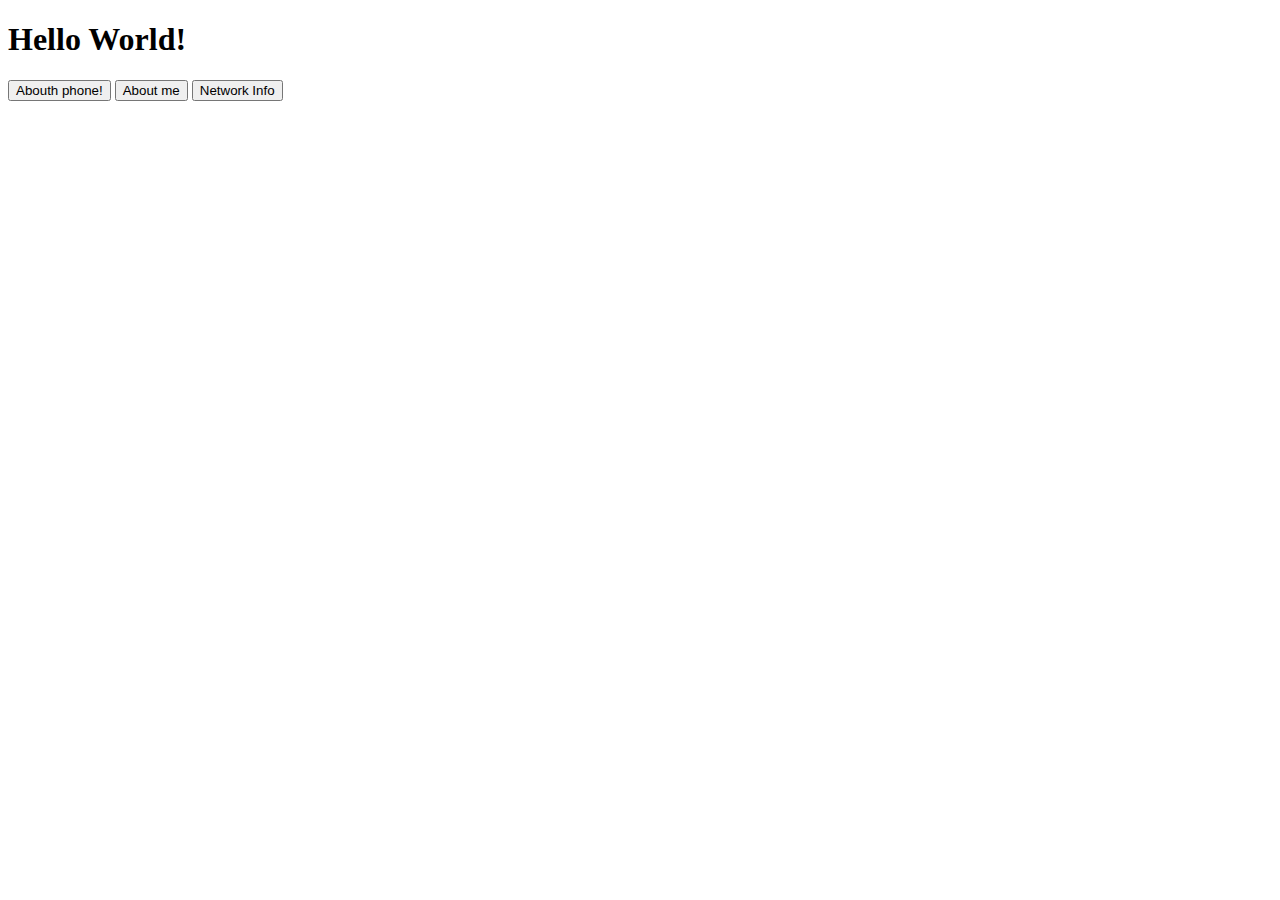
==== platforms/browser/www/index.html @ 91a9218b "Initial commit" ====
<!DOCTYPE html>
<html>
	<head>
		<meta http-equiv="Content-type" content="text/html; charset=utf-8">
		<script src="js/pgb.js"></script>
		<script src="cordova.js"></script>
	</head>
	<body onload="init()">
		<h1>Hello World!</h1>
		<p id="dp"></p>
		<input type="button" onclick="deviceInfo()" value="Abouth phone!">
		<input type="button" onclick="myInfo()" value="About me">
		<input type="button" onclick="checkConnection()" value="Network Info">
	</body>
</html>
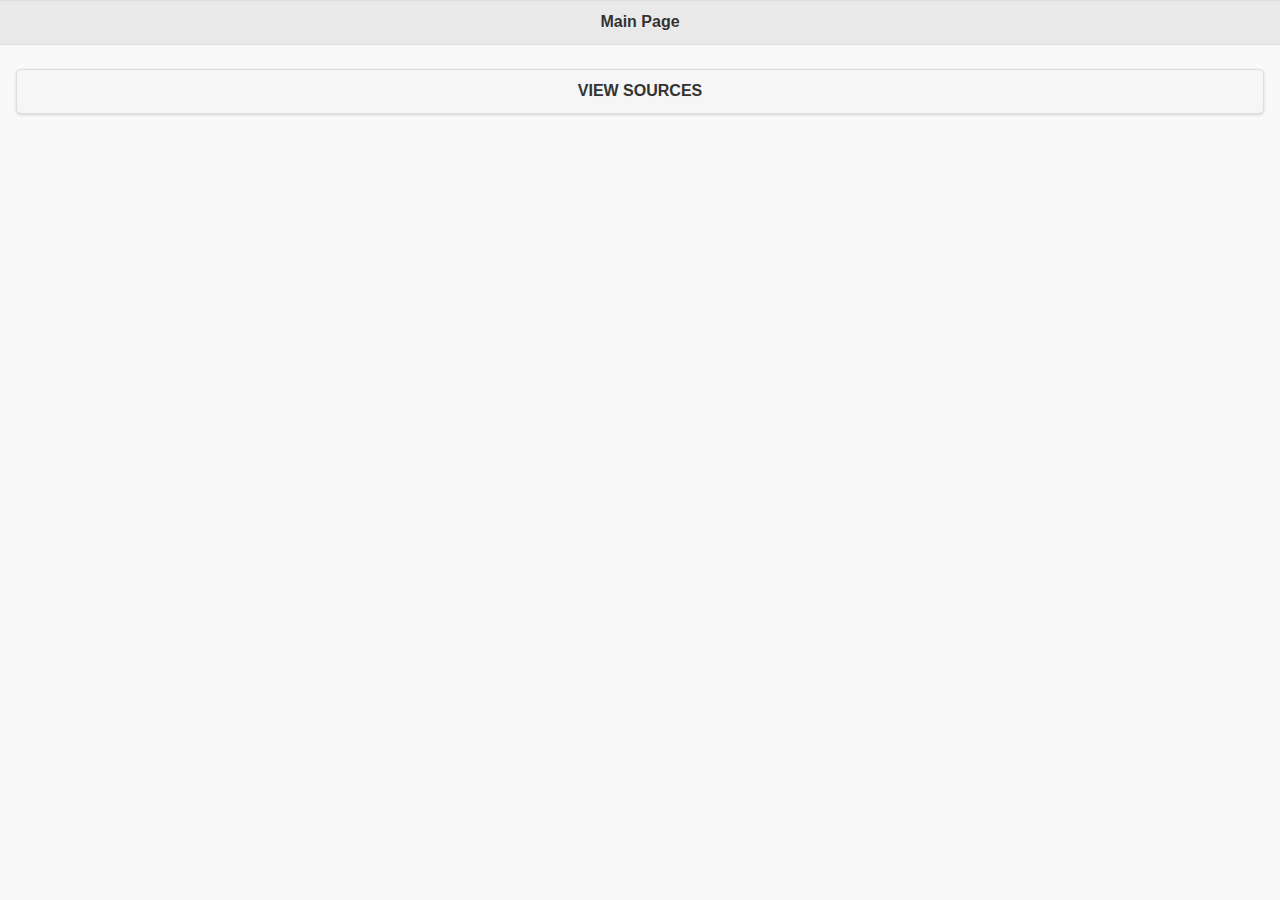
==== commit 6c657e7f: "first listing of sources and articles" ====
--- a/platforms/browser/www/index.html
+++ b/platforms/browser/www/index.html
@@ -4,12 +4,38 @@
 		<meta http-equiv="Content-type" content="text/html; charset=utf-8">
 		<script src="js/pgb.js"></script>
 		<script src="cordova.js"></script>
+		<link rel="stylesheet" href="css/jquery.mobile-1.4.5.min.css" />
+		<script src="js/jquery-2.1.4.min.js"></script>
+		<script src="js/jquery.mobile-1.4.5.min.js"></script>
+        <script type="text/javascript" src="js/app.js"></script>
 	</head>
-	<body onload="init()">
-		<h1>Hello World!</h1>
-		<p id="dp"></p>
-		<input type="button" onclick="deviceInfo()" value="Abouth phone!">
-		<input type="button" onclick="myInfo()" value="About me">
-		<input type="button" onclick="checkConnection()" value="Network Info">
+	<body>
+		
+		<div data-role="page" id="start">
+		  <div data-role="header">
+			<h1>Main Page</h1>
+		  </div>
+		  <div data-role="content" class="main_content">
+              <input type="button" name="source" id="sources_button" value="VIEW SOURCES" />
+            </div>
+		</div> 
+        
+        <div data-role="page" id="sources">
+		  <div data-role="header">
+			<h1>Sources</h1>
+		  </div>
+		  <div data-role="content" class="sources_content">
+              
+          </div>
+		</div> 
+        
+        <div data-role="page" id="articles">
+		  <div data-role="header">
+			<h1>Sources</h1>
+		  </div>
+		  <div data-role="content" class="sources_content">
+              
+          </div>
+		</div>
 	</body>
 </html>
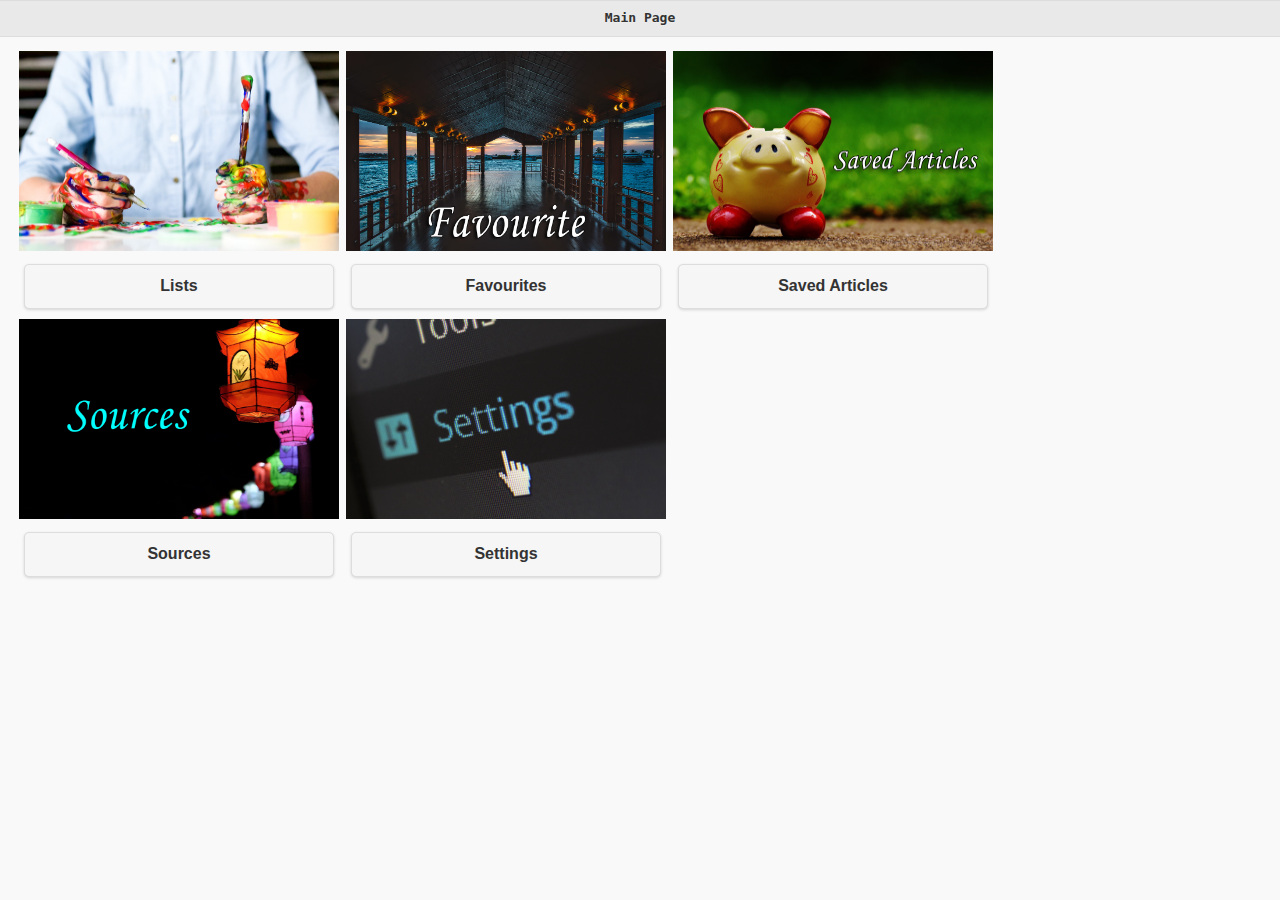
==== commit 70c0585a: "added proper titles of Articles page, deleting all sources as string appended to one of body tags fo" ====
--- a/platforms/browser/www/index.html
+++ b/platforms/browser/www/index.html
@@ -1,41 +1,116 @@
 <!DOCTYPE html>
 <html>
-	<head>
-		<meta http-equiv="Content-type" content="text/html; charset=utf-8">
-		<script src="js/pgb.js"></script>
-		<script src="cordova.js"></script>
-		<link rel="stylesheet" href="css/jquery.mobile-1.4.5.min.css" />
-		<script src="js/jquery-2.1.4.min.js"></script>
-		<script src="js/jquery.mobile-1.4.5.min.js"></script>
-        <script type="text/javascript" src="js/app.js"></script>
-	</head>
-	<body>
-		
-		<div data-role="page" id="start">
-		  <div data-role="header">
-			<h1>Main Page</h1>
-		  </div>
-		  <div data-role="content" class="main_content">
-              <input type="button" name="source" id="sources_button" value="VIEW SOURCES" />
+
+<head>
+    <meta http-equiv="Content-type" content="text/html; charset=utf-8">
+    <link rel="stylesheet" href="css/jquery.mobile-1.4.5.min.css" />
+    <link rel="stylesheet" href="style.css" />
+    <script src="js/jquery-2.1.4.min.js"></script>
+    <script src="js/jquery.mobile-1.4.5.min.js"></script>
+    <script type="text/javascript" src="js/listeners.js"></script>
+    <script type="text/javascript" src="js/ajax.js"></script>
+    <script type="text/javascript" src="js/db.js"></script>
+    <script type="text/javascript" src="js/app.js"></script>
+</head>
+
+<body>
+    <div class="container">
+
+        <!-- --------------------------| MAIN PAGE |----------------------------- -->
+        <div data-role="page" id="start">
+            <div data-role="header">
+                <h1>Main Page</h1>
             </div>
-		</div> 
-        
-        <div data-role="page" id="sources">
-		  <div data-role="header">
-			<h1>Sources</h1>
-		  </div>
-		  <div data-role="content" class="sources_content">
-              
-          </div>
-		</div> 
-        
-        <div data-role="page" id="articles">
-		  <div data-role="header">
-			<h1>Sources</h1>
-		  </div>
-		  <div data-role="content" class="sources_content">
-              
-          </div>
-		</div>
-	</body>
+
+            <div class="container">
+                <div data-role="content" class="main_content">
+                    <div class="ui-block-e">
+                        <!-- <a href="#" class="ui-btn ui-corner-all ui-shadow">Fifth Column</a> -->
+                        <img src="img/creativeman.jpeg" width="320" height="200" />
+                        <input type="button" name="source" id="lists_button" value="Lists" />
+                    </div>
+                    <div class="ui-block-e">
+                        <!-- <a href="#" class="ui-btn ui-corner-all ui-shadow">Fifth Column</a> -->
+                        <img src="img/pexels.jpeg" width="320" height="200" />
+                        <input type="button" name="source" id="favourites_button" value="Favourites" />
+                    </div>
+                    <div class="ui-block-e">
+                        <!-- <a href="#" class="ui-btn ui-corner-all ui-shadow">Fifth Column</a> -->
+                        <img src="img/saved.JPG" width="320" height="200" />
+                        <input type="button" name="source" id="saved_button" value="Saved Articles" />
+                    </div>
+                    <div class="ui-block-e">
+                        <!-- <a href="#" class="ui-btn ui-corner-all ui-shadow">Fifth Column</a> -->
+                        <img src="img/source.jpg" width="320" height="200" />
+                        <input type="button" name="source" id="sources_button" value="Sources" />
+                    </div>
+                    <div class="ui-block-e">
+                        <!-- <a href="#" class="ui-btn ui-corner-all ui-shadow">Fifth Column</a> -->
+                        <img src="img/settings.jpeg" width="320" height="200" />
+                        <input type="button" name="source" id="settings_button" value="Settings" />
+                    </div>
+                </div>
+            </div>
+
+        </div>
+
+        <!-- --------------------------| LISTS PAGE |----------------------------- -->
+        <div data-role="page" id="lists">
+            <div data-role="header">
+                <h1>Your lists</h1>
+                <a href="#add_list_popup" data-rel="popup" class="ui-btn ui-corner-all ui-shadow ui-btn-inline ui-icon-plus ui-btn-icon-left ui-btn-right ui-btn-a" data-transition="pop">Add</a>
+
+                <div data-role="popup" id="add_list_popup" data-theme="a" class="ui-corner-all">
+                    <form>
+                        <div style="padding:10px 20px;">
+                            <h2>Enter list name:</h2>
+                            <input type="text" name="list_name_textbox" id="list_name_textbox" value="" data-theme="a">
+                            <button type="submit" id="save_new_list" value="list_name_textbox" class="ui-btn ui-corner-all ui-shadow ui-btn-b ui-btn-icon-left ui-icon-check">Save</button>
+                            <button type="submit" id="cancel_new_list" class="ui-btn ui-corner-all ui-shadow ui-btn-b ui-btn-icon-left ui-icon-delete">Cancel</button>
+                        </div>
+                    </form>
+                </div>
+            </div>
+
+            <div data-role="content" class="lists_content">
+                <ul data-role="listview" data-inset="true" id="lists_listview"></ul>
+            </div>
+        </div>
+
+        <!-- --------------------------| SOURCES PAGE |----------------------------- -->
+        <div data-role="page" data-list-id='all' id="sources">
+            <div data-role="header">
+                <h1>Sources</h1>
+            </div>
+            <div data-role="content" class="sources_content">
+                <ul data-role="listview" data-inset="true" id="sources_listview" data-split-icon="gear"></ul>
+            </div>
+
+            <div data-role="popup" id="add_to_list" class="ui-content" style="max-width:340px; padding-bottom:2em;">
+                <div style="padding:10px 20px;">
+                    <h3>Pick list</h3>
+                    <ul data-role="listview" data-split-icon="gear" data-inset="true" id="add_to_list_listview"></ul>
+
+                    <div data-role="popup" id="saved_popup" class="ui-content" style="max-width:350px;">
+                        <p>Saved</p>
+                    </div>
+                </div>
+            </div>
+        </div>
+
+        <!-- --------------------------| ARTICLES PAGE |----------------------------- -->
+        <div data-role="page" data-articles='all' id="articles">
+            <div data-role="header">
+                <h1>Articles</h1>
+            </div>
+            <div data-role="content" class="articles_content">
+                <ul data-role="listview" data-split-icon="gear" data-inset="true" id="articles_listview"></ul>
+            </div>
+        </div>
+
+    </div>
+
+
+</body>
+
 </html>
--- a/platforms/browser/www/style.css
+++ b/platforms/browser/www/style.css
@@ -0,0 +1,115 @@
+* {box-sizing: border-box;}
+body {
+	margin:0;
+	padding:0;
+	font-family: monospace;
+}
+	.preload {
+	width: 100%;
+	height: 100%;
+	background: #333;
+	position: fixed;
+	top: 0;
+	left: 0;
+	z-index: 1;
+	}
+
+	.logo{
+		width: 300px;
+		height: 70px;
+		margin:150px auto 50px auto;
+		font-size: 50px;
+		text-shadow: -1px 2px 2px #000;
+		text-align: center;
+		color: azure;
+	}
+	.loader-frame{
+		width: 70px;
+		height: 70px;
+		margin: auto;
+		position: relative;
+	}
+
+	.loader1, .loader2{
+		position: absolute;
+		border: 5px solid transparent;
+		border-radius: 50%;
+	}
+	.loader1{
+		width: 70px;
+		height: 70px;
+		border-top: 5px solid azure;
+		border-bottom: 5px solid azure;
+		animation: clockwisepin 2s linear 3; 
+	}
+	.loader2{
+		width: 60px;
+		height: 60px;
+		border-left: 5px solid darkturquoise;
+		border-right: 5px solid darkturquoise; 
+		top: 5px; left: 5px;
+		animation: anticlockwisepin 2s linear 3;
+	}
+
+	@keyframes clockwisepin {
+		from {transform: rotate(0deg);}
+		to {transform: rotate(360deg);}
+	}
+	@keyframes anticlockwisepin {
+		from {transform: rotate(0deg);}
+		to {transform: rotate(-360deg);}
+	}
+	@keyframes fadeout {
+		from {opacity: 1;}
+		to {opacity: 0;}
+	}
+
+	/*.textos{
+		text-align: center;
+	}
+
+	.thumb {
+    margin-bottom: 3%;
+    float: left;
+    position: relative;
+    width: 400px; 
+    height: 300px;
+} */
+
+.buttonlist{
+	background: #0087ff;
+	height: 100px;
+    width: 100px;
+	border: 2px solid rgba(33, 68, 72, 0.59);
+	color: rgba(0, 0, 0, 0.55);
+    text-align: center;
+    font: bold 0.9em/100px "Helvetica Neue", Helvetica, Arial, sans-serif;
+
+	
+	font-style: normal;
+	font-variant: normal;
+	font-weight: 500;
+	line-height: 66.4px;
+
+    background: -webkit-linear-gradient(top, #0087ff, #01396b);
+    background: -moz-linear-gradient(top, #0087ff, #01396b);
+    background: -o-linear-gradient(top, #0087ff, #01396b);
+    background: -ms-linear-gradient(top, #0087ff, #01396b);
+    background: linear-gradient(top, #0087ff, #01396b);
+ 
+    -webkit-border-radius: 50px;
+    -khtml-border-radius: 50px;
+    -moz-border-radius: 50px;
+    border-radius: 50px;
+ 
+    -webkit-box-shadow: 0 8px 0 #01396b;
+    -moz-box-shadow: 0 8px 0 #01396b;
+    box-shadow: 0 8px 0 #01396b;
+}
+
+.ui-block-e{
+	float: left;
+	position: relative;
+	padding-left: 5px;
+	margin: 1px;
+}
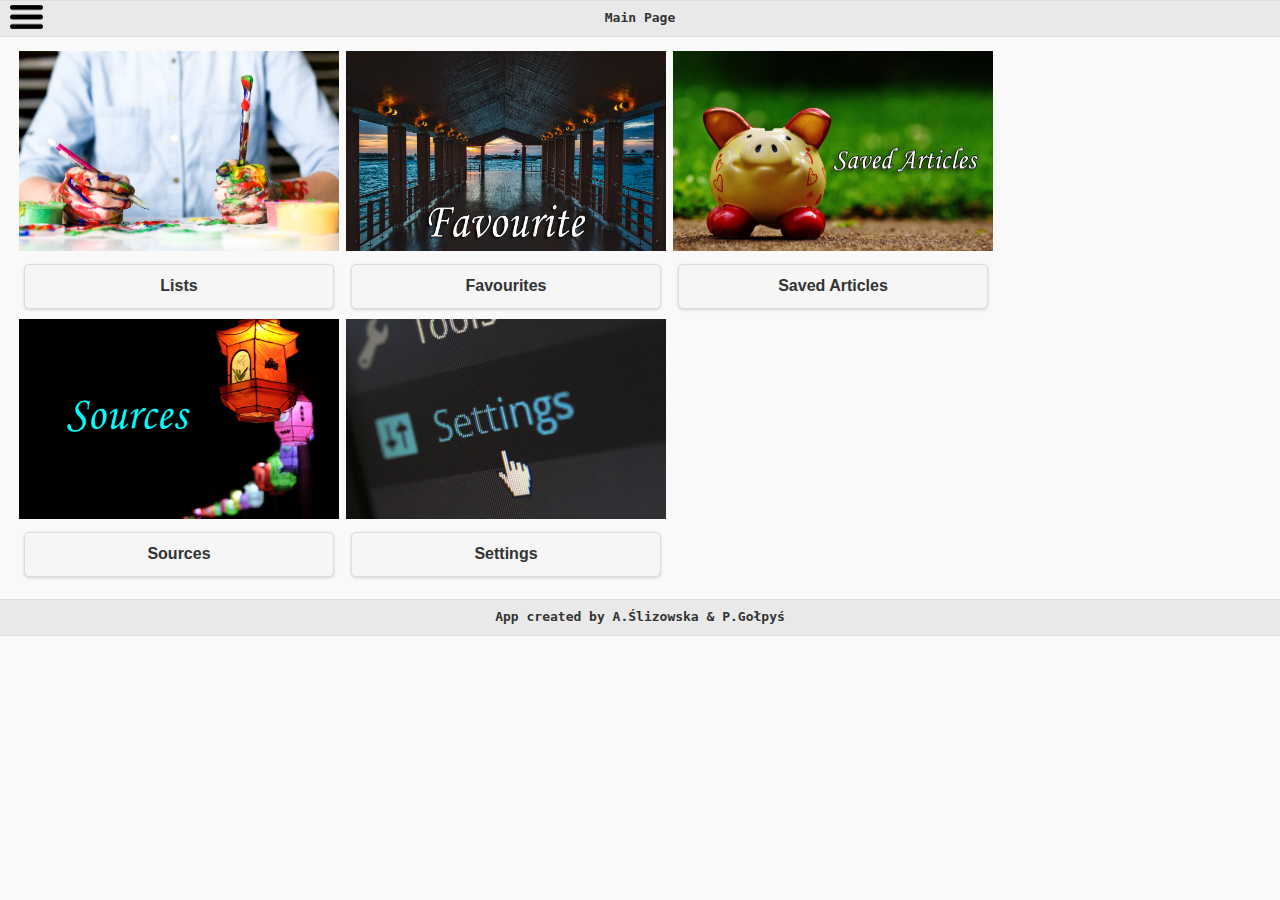
==== commit 54e54ae6: "added redirection to external browser after clicking on article, added simple validation during list" ====
--- a/platforms/browser/www/index.html
+++ b/platforms/browser/www/index.html
@@ -3,8 +3,10 @@
 
 <head>
     <meta http-equiv="Content-type" content="text/html; charset=utf-8">
+    <meta name="viewport" content="width=device-width">
     <link rel="stylesheet" href="css/jquery.mobile-1.4.5.min.css" />
-    <link rel="stylesheet" href="style.css" />
+    <link rel="stylesheet" href="css/style.css" />
+    <script type="text/javascript" src="cordova.js"></script>
     <script src="js/jquery-2.1.4.min.js"></script>
     <script src="js/jquery.mobile-1.4.5.min.js"></script>
     <script type="text/javascript" src="js/listeners.js"></script>
@@ -22,6 +24,7 @@
                 <h1>Main Page</h1>
             </div>
 
+
             <div class="container">
                 <div data-role="content" class="main_content">
                     <div class="ui-block-e">
@@ -37,7 +40,7 @@
                     <div class="ui-block-e">
                         <!-- <a href="#" class="ui-btn ui-corner-all ui-shadow">Fifth Column</a> -->
                         <img src="img/saved.JPG" width="320" height="200" />
-                        <input type="button" name="source" id="saved_button" value="Saved Articles" />
+                        <input type="button" name="source" id="saved_articles_button" value="Saved Articles" />
                     </div>
                     <div class="ui-block-e">
                         <!-- <a href="#" class="ui-btn ui-corner-all ui-shadow">Fifth Column</a> -->
@@ -52,44 +55,67 @@
                 </div>
             </div>
 
+            <div data-role="footer">
+                <h1>App created by A.Ślizowska & P.Gołpyś</h1>
+            </div>
         </div>
 
         <!-- --------------------------| LISTS PAGE |----------------------------- -->
         <div data-role="page" id="lists">
             <div data-role="header">
-                <h1>Your lists</h1>
+                <h1 class="page_title">Your lists</h1>
                 <a href="#add_list_popup" data-rel="popup" class="ui-btn ui-corner-all ui-shadow ui-btn-inline ui-icon-plus ui-btn-icon-left ui-btn-right ui-btn-a" data-transition="pop">Add</a>
-
-                <div data-role="popup" id="add_list_popup" data-theme="a" class="ui-corner-all">
-                    <form>
-                        <div style="padding:10px 20px;">
-                            <h2>Enter list name:</h2>
-                            <input type="text" name="list_name_textbox" id="list_name_textbox" value="" data-theme="a">
-                            <button type="submit" id="save_new_list" value="list_name_textbox" class="ui-btn ui-corner-all ui-shadow ui-btn-b ui-btn-icon-left ui-icon-check">Save</button>
-                            <button type="submit" id="cancel_new_list" class="ui-btn ui-corner-all ui-shadow ui-btn-b ui-btn-icon-left ui-icon-delete">Cancel</button>
-                        </div>
-                    </form>
-                </div>
             </div>
 
             <div data-role="content" class="lists_content">
-                <ul data-role="listview" data-inset="true" id="lists_listview"></ul>
+                <ul data-role="listview" data-split-icon="delete" data-split-theme="a" data-inset="true" id="lists_listview"></ul>
+            </div>
+
+            <div data-role="popup" id="add_list_popup" data-theme="a" class="ui-corner-all">
+                <form>
+                    <div style="padding:10px 20px;">
+                        <h2>Enter list name:</h2>
+                        <input type="text" name="list_name_textbox" id="list_name_textbox" value="" data-theme="a">
+                        <p hidden style="color:red" id="list_validation_text">Cannot be empty</p>
+                        <button type="submit" id="save_new_list" value="list_name_textbox" class="ui-btn ui-corner-all ui-shadow ui-btn-b ui-btn-icon-left ui-icon-check">Save</button>
+                    </div>
+                </form>
             </div>
         </div>
 
         <!-- --------------------------| SOURCES PAGE |----------------------------- -->
-        <div data-role="page" data-list-id='all' id="sources">
+        <div data-role="page" data-list-id='all' data-categories='all' id="sources">
             <div data-role="header">
-                <h1>Sources</h1>
+                <h1 class="page_title">Sources</h1>
+                <a href="#categories_popup" data-rel="popup" id="categories_button" class="ui-btn ui-corner-all ui-shadow ui-btn-inline ui-icon-plus ui-btn-icon-left ui-btn-right ui-btn-a" data-transition="pop">Categories</a>
+
+                <div data-role="popup" id="categories_popup" data-theme="a" class="ui-corner-all">
+                    <div style="padding:10px 20px;">
+                        <h2>Choose category</h2>
+                        <ul id="categories_listview" data-role="listview" data-inset="true" data-icon="false">
+                            <li id="all" class="category"><a href="#">All</a></li>
+                            <li id="business" class="category"><a href="#">Business</a></li>
+                            <li id="entertainment" class="category"><a href="#">Entertainment</a></li>
+                            <li id="gaming" class="category"><a href="#">Gaming</a></li>
+                            <li id="general" class="category"><a href="#">General</a></li>
+                            <li id="music" class="category"><a href="#">Music</a></li>
+                            <li id="politics" class="category"><a href="#">Politics</a></li>
+                            <li id="science-and-nature" class="category"><a href="#">Science and Nature</a></li>
+                            <li id="technology" class="category"><a href="#">Technology</a></li>
+                            <li id="sport" class="category"><a href="#">Sport</a></li>
+                        </ul>
+                    </div>
+                </div>
             </div>
             <div data-role="content" class="sources_content">
-                <ul data-role="listview" data-inset="true" id="sources_listview" data-split-icon="gear"></ul>
+                <ul data-role="listview" data-inset="true" id="sources_listview"></ul>
             </div>
 
             <div data-role="popup" id="add_to_list" class="ui-content" style="max-width:340px; padding-bottom:2em;">
                 <div style="padding:10px 20px;">
                     <h3>Pick list</h3>
-                    <ul data-role="listview" data-split-icon="gear" data-inset="true" id="add_to_list_listview"></ul>
+                    <a href="#" id="add_to_favourites" data-role="button">Favourites</a>
+                    <ul data-role="listview" data-inset="true" id="add_to_list_listview"></ul>
 
                     <div data-role="popup" id="saved_popup" class="ui-content" style="max-width:350px;">
                         <p>Saved</p>
@@ -101,7 +127,7 @@
         <!-- --------------------------| ARTICLES PAGE |----------------------------- -->
         <div data-role="page" data-articles='all' id="articles">
             <div data-role="header">
-                <h1>Articles</h1>
+                <h1 class="page_title">Articles</h1>
             </div>
             <div data-role="content" class="articles_content">
                 <ul data-role="listview" data-split-icon="gear" data-inset="true" id="articles_listview"></ul>
@@ -110,7 +136,40 @@
 
     </div>
 
+    <!-- --------------------------| HAMBURGER MENU |----------------------------- -->
+    <img class="toggle" src="img/icon-hamburger.png" onclick="toggle_sidebar()" style="position: fixed; left: 10px; top: 5px" />
+    <div id="sidebar" style="position: fixed; display: inline-block; top: 35px; height: 100%; width: 200px; left: -200px; background-color: black; transition: all 0.5s ease-in-out;">
+        <ul>
+            <li id="lists_hamburger">
+                <a href="#">Lists</a>
+            </li>
+            <li id="favourites_hamburger">
+                <a href="#">Favourites</a>
+            </li>
+            <li id="saved_articles_hamburger">
+                <a href="#">Saved Articles </a>
+            </li>
+            <li id="sources_hamburger">
+                <a href="#">Sources</a>
+            </li>
+            <li id="settings_hamburger">
+                <a href="#">Settings</a>
+            </li>
+        </ul>
+    </div>
 
 </body>
+<script>
+    function toggle_sidebar() {
+        var sidebar = document.getElementById("sidebar");
+        console.log(sidebar.style.left);
+        if (sidebar.style.left == "-200px") {
+            sidebar.style.left = "0px";
+        } else {
+            sidebar.style.left = "-200px";
+        }
+    }
+
+</script>
 
 </html>
--- a/platforms/browser/www/css/style.css
+++ b/platforms/browser/www/css/style.css
@@ -0,0 +1,222 @@
+* {box-sizing: border-box;}
+body {
+	margin:0;
+	padding:0;
+	font-family: monospace;
+}
+	.preload {
+	width: 100%;
+	height: 100%;
+	background: #333;
+	position: fixed;
+	top: 0;
+	left: 0;
+	z-index: 1;
+	}
+
+	.logo{
+		width: 300px;
+		height: 70px;
+		margin:150px auto 50px auto;
+		font-size: 50px;
+		text-shadow: -1px 2px 2px #000;
+		text-align: center;
+		color: azure;
+	}
+	.loader-frame{
+		width: 70px;
+		height: 70px;
+		margin: auto;
+		position: relative;
+	}
+
+	.loader1, .loader2{
+		position: absolute;
+		border: 5px solid transparent;
+		border-radius: 50%;
+	}
+	.loader1{
+		width: 70px;
+		height: 70px;
+		border-top: 5px solid azure;
+		border-bottom: 5px solid azure;
+		animation: clockwisepin 2s linear 3; 
+	}
+	.loader2{
+		width: 60px;
+		height: 60px;
+		border-left: 5px solid darkturquoise;
+		border-right: 5px solid darkturquoise; 
+		top: 5px; left: 5px;
+		animation: anticlockwisepin 2s linear 3;
+	}
+
+	@keyframes clockwisepin {
+		from {transform: rotate(0deg);}
+		to {transform: rotate(360deg);}
+	}
+	@keyframes anticlockwisepin {
+		from {transform: rotate(0deg);}
+		to {transform: rotate(-360deg);}
+	}
+	@keyframes fadeout {
+		from {opacity: 1;}
+		to {opacity: 0;}
+	}
+
+	/*.textos{
+		text-align: center;
+	}
+
+	.thumb {
+    margin-bottom: 3%;
+    float: left;
+    position: relative;
+    width: 400px; 
+    height: 300px;
+} */
+
+.buttonlist{
+	background: #0087ff;
+	height: 100px;
+    width: 100px;
+	border: 2px solid rgba(33, 68, 72, 0.59);
+	color: rgba(0, 0, 0, 0.55);
+    text-align: center;
+    font: bold 0.9em/100px "Helvetica Neue", Helvetica, Arial, sans-serif;
+
+	
+	font-style: normal;
+	font-variant: normal;
+	font-weight: 500;
+	line-height: 66.4px;
+
+    background: -webkit-linear-gradient(top, #0087ff, #01396b);
+    background: -moz-linear-gradient(top, #0087ff, #01396b);
+    background: -o-linear-gradient(top, #0087ff, #01396b);
+    background: -ms-linear-gradient(top, #0087ff, #01396b);
+    background: linear-gradient(top, #0087ff, #01396b);
+ 
+    -webkit-border-radius: 50px;
+    -khtml-border-radius: 50px;
+    -moz-border-radius: 50px;
+    border-radius: 50px;
+ 
+    -webkit-box-shadow: 0 8px 0 #01396b;
+    -moz-box-shadow: 0 8px 0 #01396b;
+    box-shadow: 0 8px 0 #01396b;
+}
+
+.ui-block-e{
+	float: left;
+	position: relative;
+	padding-left: 5px;
+	margin: 1px;
+}
+
+/*HAMBURGER STYLE CSS
+
+
+#sidebar ul {
+  position: absolute;
+  display: flex;
+  height: calc(100% - 20px);
+  flex-wrap: wrap;
+  margin: 0 10px;
+  padding: 0;
+  list-style-type: none;
+  align-content: flex-start
+}
+
+.sidebar ul li {
+  display: flex;
+  height: 30px;
+  background: #ffffff;
+  flex-basis: 100%;
+  margin-top: 20px;
+  color: #696e9e;
+  border-radius: 5px;
+  overflow: hidden;
+  
+}
+
+.sidebar ul li a {
+  display: flex;
+  padding: 10px;
+  align-items: center;
+  width: 100%;
+  height: 100%;
+  background: #ffffff;
+  text-decoration: none;
+  box-sizing: border-box;
+}
+ */
+#sidebar> ul {
+	margin: 10px;
+	padding: 10px;
+	text-align: justify;
+}
+
+#sidebar> ul> li{
+	 /*align-items: center; */
+	 height: 30px;
+	 letter-spacing: 2px;
+	 text-align: center;
+	 display: block;
+	 background: #ffffff;
+	 margin-top: 20px;
+  	 border-radius: 5px;
+  	 overflow: hidden;
+}
+
+#sidebar > ul >li >a:link, a:visited {
+    background-color: #f44336;
+    color: white;
+    padding: 10px 25px;
+    text-align: center;
+    text-decoration: none;
+    display: inline-block;
+    width: 100%;
+}
+
+
+a:hover, a:active {
+    background-color: red;
+}
+
+.source_element{ /* odwołuje sie do całego boxa w source z każdym elementem w nim zawartym*/)
+	text-decoration: underline;
+	float: left;
+	display: block;
+	width: 50%;
+}
+
+.source_name{
+	 letter-spacing: 1px;
+	 text-align: center;
+	 font-family: "Times New Roman", Times, serif;
+	 text-decoration: underline;
+}
+.source_category{
+	 float: left;
+	 letter-spacing: 1px;
+	 font-family: "Times New Roman", Times, serif;
+	 font-size: x-large;
+}
+
+.source_description, .source_locale{
+	 padding: 5px;
+	 float: left;
+	 text-align: justify;
+	 letter-spacing: 1px;
+	 word-wrap:break-word;
+	 max-width:100%;
+}
+.source_country, .source_language{
+	 padding: 5px;
+	 margin: 5px;
+	 float: left;
+	 text-align: justify;
+	 letter-spacing: 1px;
+
+}